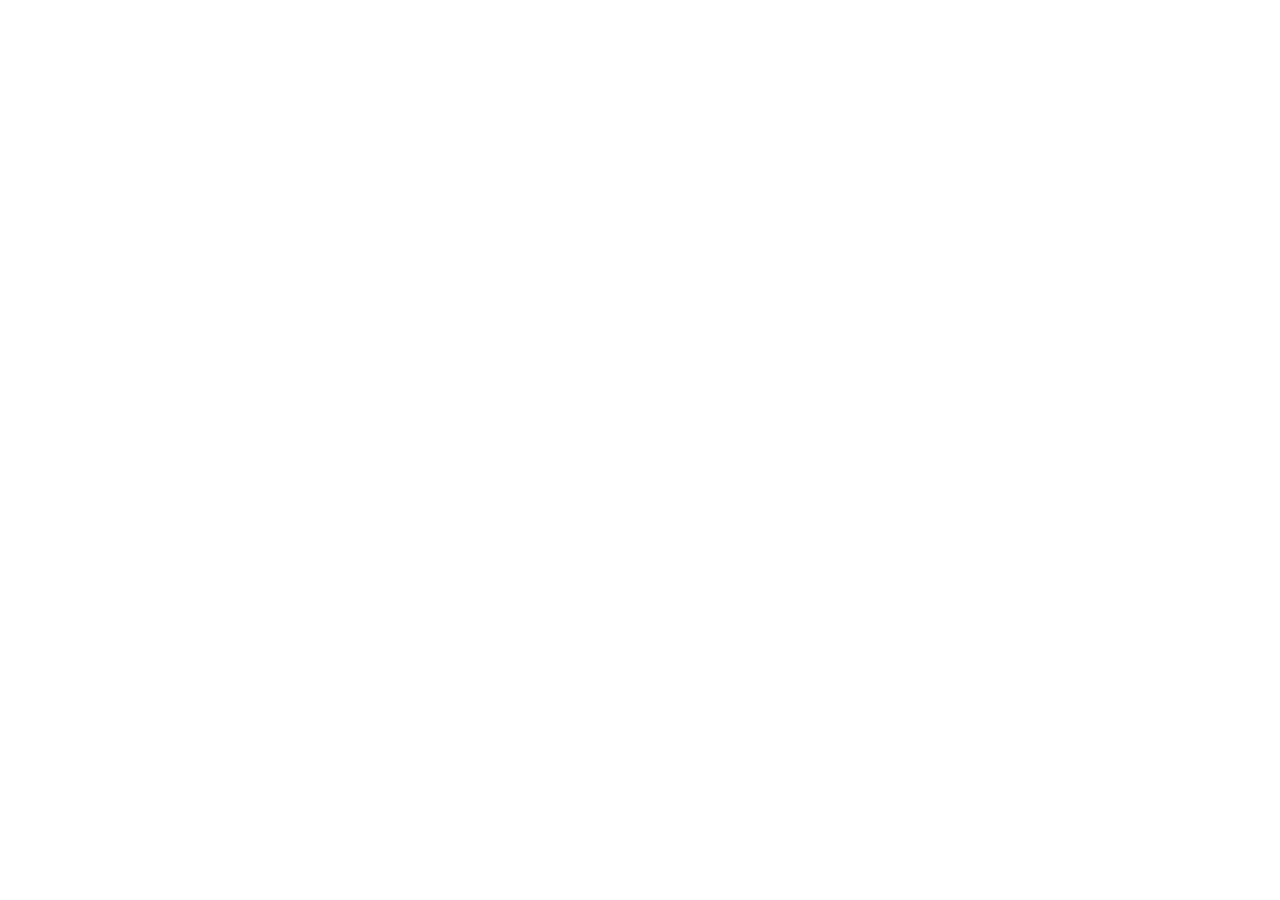
==== pertemuan-02/index.html @ 69993e0a "Tahap 1 - struktur header main footer" ====
<!DOCTYPE html>
<html lang="id">
<head>
    <meta charset="UTF-8">
    <meta name="viewport" content="width=device-width, initial-scale=1.0">
    <title>Judul Halaman</title>
</head>
<body>
    
</body>
</html>
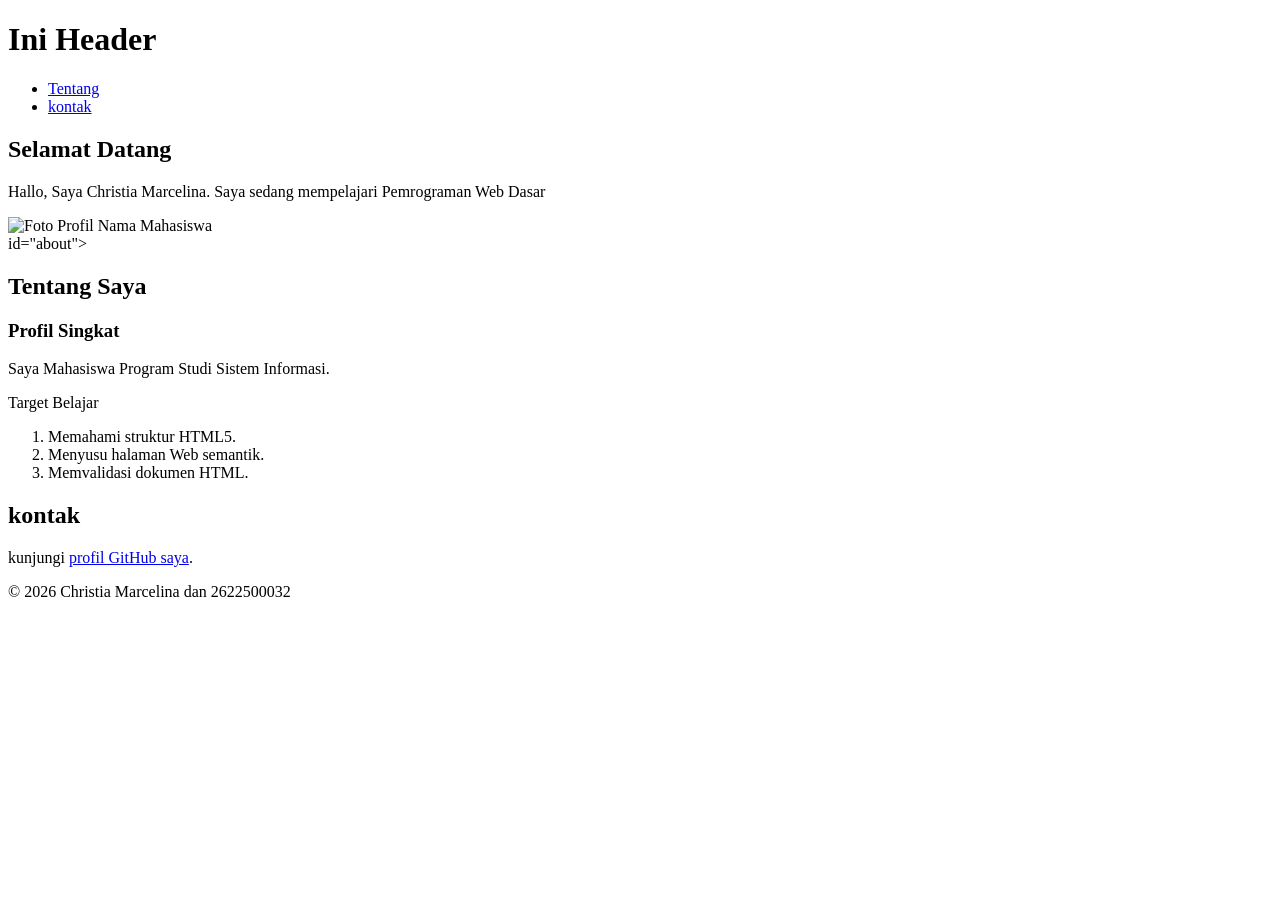
==== commit bd790655: "menambahkan index.HTML ke pertemuan 02" ====
--- a/pertemuan-02/index.html
+++ b/pertemuan-02/index.html
@@ -3,9 +3,50 @@
 <head>
     <meta charset="UTF-8">
     <meta name="viewport" content="width=device-width, initial-scale=1.0">
-    <title>Judul Halaman</title>
+    <title>Profil Mahasiswa</title>
 </head>
 <body>
+    <header>
+        <h1>Ini Header</h1>
+        <nav>
+            <ul>
+                <li><a href="#home'>Beranda</a></li>
+                <li><a href="#about">Tentang</a></li>
+                <li><a href="#contact">kontak</a></li>
+            </ul>
+        </nav>
+    </header>
+
+    <main>
+        <section id="home">
+            <h2>Selamat Datang</h2>
+            <p>Hallo, Saya Christia Marcelina. Saya sedang mempelajari Pemrograman Web Dasar</p>
+            <img src="img/Foto-Profil.JPEG" alt="Foto Profil Nama Mahasiswa">
+        </section>
+
+        <section> id="about">
+            <h2>Tentang Saya</h2>
+            <article>
+                <h3>Profil Singkat</h3>
+                <p>Saya Mahasiswa Program Studi Sistem Informasi.</p>
+
+                </h3>Target Belajar</h3>
+                <ol>
+                    <li> Memahami struktur HTML5.</li>
+                    <li>Menyusu halaman Web semantik.</li>
+                    <li>Memvalidasi dokumen HTML.</li>
+                </ol>
+            </article>
+        </section>
+
+    </section id="contact">
+    <h2>kontak</h2>
+    <p>kunjungi <a href="https://github.com/2622500032-debug/2622500032-PWD-SI1J-2627O">profil GitHub saya</a>.</p>
+    </section>
+    </main>
     
+    <footer>
+        <p>&copy; 2026 Christia Marcelina dan 2622500032</p>
+    </footer>
 </body>
 </html>
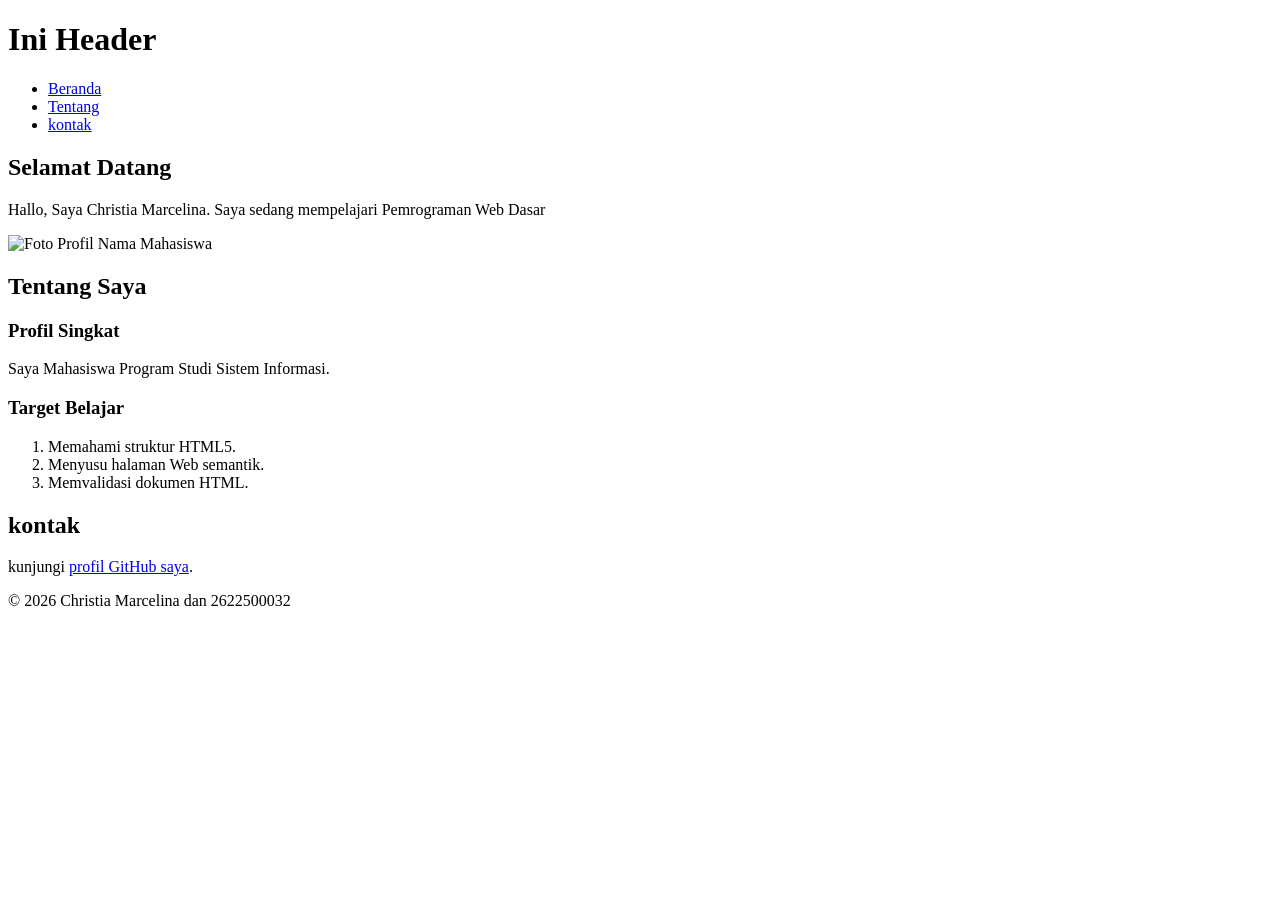
==== commit ef282af0: "menambahkan index.HTML ke pertemuan 02" ====
--- a/pertemuan-02/index.html
+++ b/pertemuan-02/index.html
@@ -10,7 +10,7 @@
         <h1>Ini Header</h1>
         <nav>
             <ul>
-                <li><a href="#home'>Beranda</a></li>
+                <li><a href="#home">Beranda</a></li>
                 <li><a href="#about">Tentang</a></li>
                 <li><a href="#contact">kontak</a></li>
             </ul>
@@ -24,13 +24,13 @@
             <img src="img/Foto-Profil.JPEG" alt="Foto Profil Nama Mahasiswa">
         </section>
 
-        <section> id="about">
+        <section id="about">
             <h2>Tentang Saya</h2>
             <article>
                 <h3>Profil Singkat</h3>
                 <p>Saya Mahasiswa Program Studi Sistem Informasi.</p>
 
-                </h3>Target Belajar</h3>
+                <h3>Target Belajar</h3>
                 <ol>
                     <li> Memahami struktur HTML5.</li>
                     <li>Menyusu halaman Web semantik.</li>
@@ -39,12 +39,12 @@
             </article>
         </section>
 
-    </section id="contact">
+    <section id="contact">
     <h2>kontak</h2>
     <p>kunjungi <a href="https://github.com/2622500032-debug/2622500032-PWD-SI1J-2627O">profil GitHub saya</a>.</p>
     </section>
     </main>
-    
+
     <footer>
         <p>&copy; 2026 Christia Marcelina dan 2622500032</p>
     </footer>
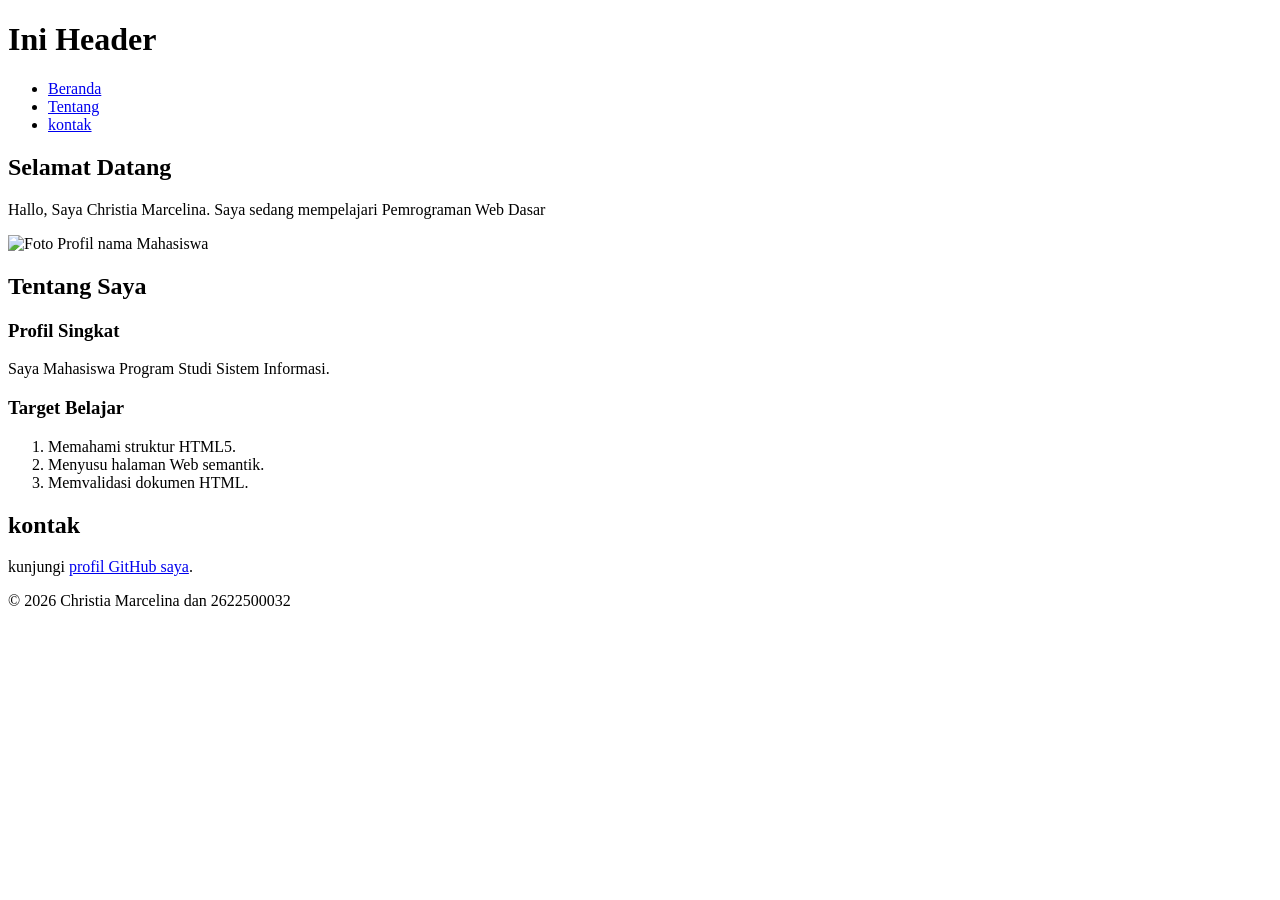
==== commit 0752ae3c: "menambahkan Foto profil nama Mahasiswa" ====
--- a/pertemuan-02/index.html
+++ b/pertemuan-02/index.html
@@ -21,7 +21,7 @@
         <section id="home">
             <h2>Selamat Datang</h2>
             <p>Hallo, Saya Christia Marcelina. Saya sedang mempelajari Pemrograman Web Dasar</p>
-            <img src="img/Foto-Profil.JPEG" alt="Foto Profil Nama Mahasiswa">
+            <img src="img/Foto-Profil.JPEG" alt="Foto Profil nama Mahasiswa">
         </section>
 
         <section id="about">
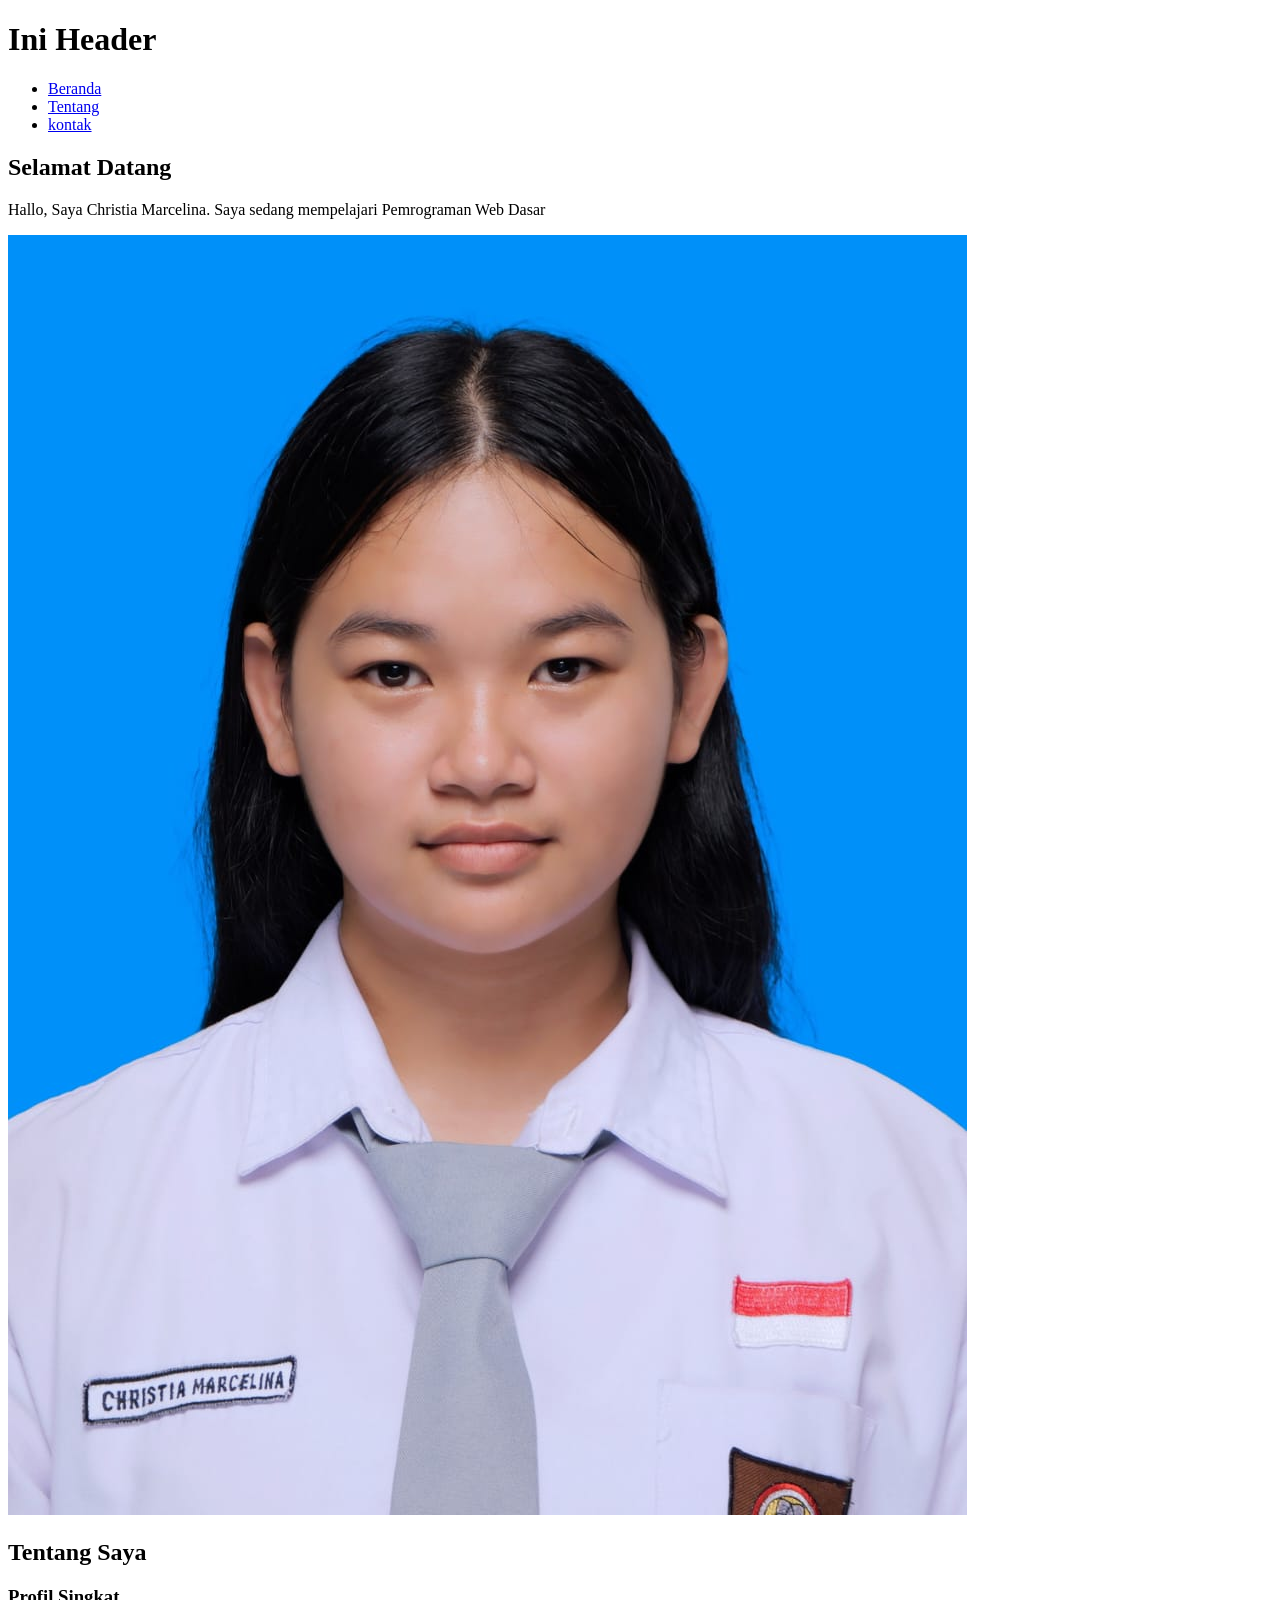
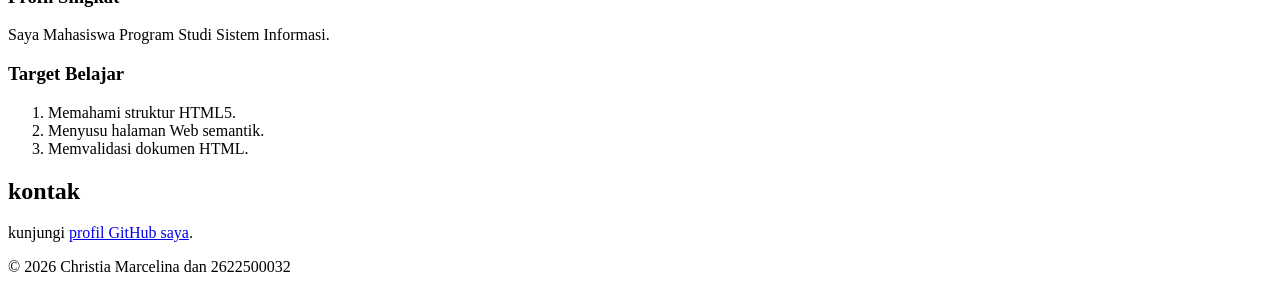
==== commit 635e84af: "melakukan perubahan pada index.html" ====
--- a/pertemuan-02/index.html
+++ b/pertemuan-02/index.html
@@ -21,7 +21,7 @@
         <section id="home">
             <h2>Selamat Datang</h2>
             <p>Hallo, Saya Christia Marcelina. Saya sedang mempelajari Pemrograman Web Dasar</p>
-            <img src="img/Foto-Profil.JPEG" alt="Foto Profil nama Mahasiswa">
+            <img src="img/foto-mahasiswa.jpeg" alt="Foto Profil Mahasiswa">
         </section>
 
         <section id="about">
